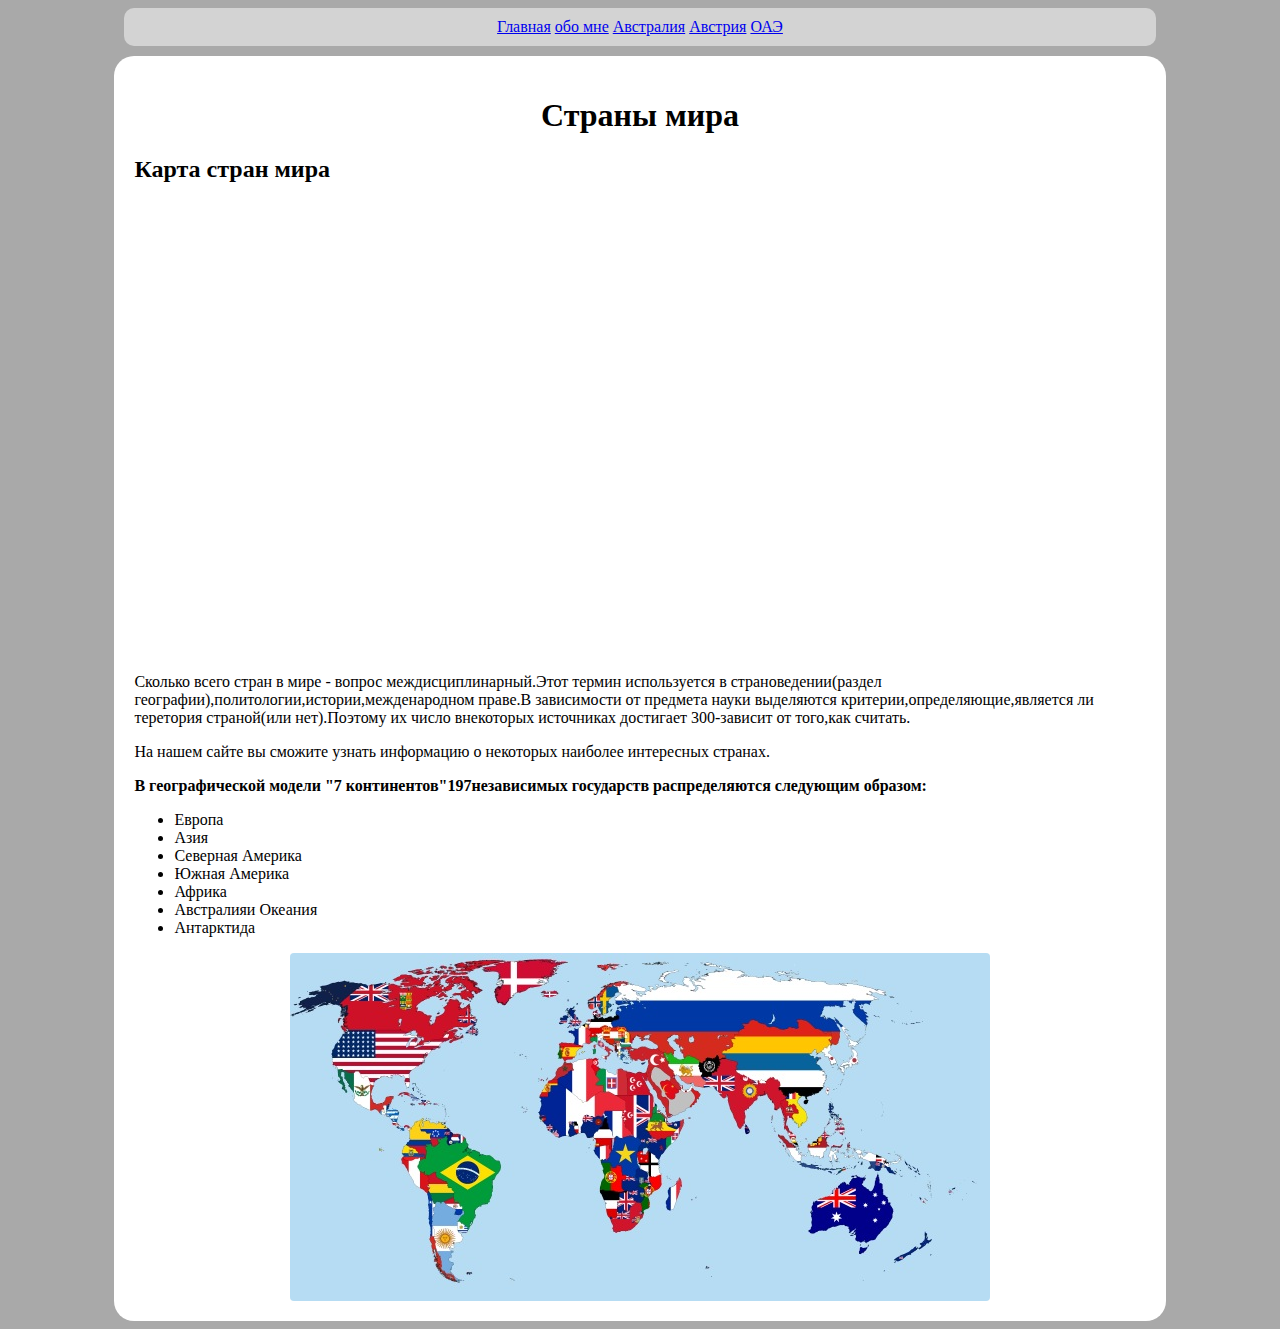
==== index.html @ 2918a02f "lkgjumjkhgftxc klvgfdsdfgtbjfhjin" ====
<!DOCTYPE html>
<html lang="ru">
<head>
    <meta charset="UTF-8">
    <meta name="viewport" content="width=device-width, initial-scale=1.0">
    <title>Страны мира</title>
    <link rel="stylesheet" href="style.css">
    <link rel="stylesheet" href="style2.css">
</head>
<body>
    <header>
        <nav>
            <a href="index.html">Главная</a>
            <a href="about.html">обо мне</a>
            <a href="australia.html">Австралия</a>
            <a href="awstria.html">Австрия</a>
            <a href="oar.html">ОАЭ</a>
        </nav>
    </header>
    <main>
    <h1>Страны мира</h1>
    <h2>Карта стран мира</h2>
    <iframe src="https://www.google.com/maps/embed?pb=!1m14!1m12!1m3!1d47689766.48207565!2d81.85000560735119!3d43.15172946160398!2m3!1f0!2f0!3f0!3m2!1i1024!2i768!4f13.1!5e0!3m2!1sru!2sru!4v1709968126927!5m2!1sru!2sru" width="600" height="450" style="border:0;" allowfullscreen="" loading="lazy" referrerpolicy="no-referrer-when-downgrade"></iframe>
    <p>Сколько всего стран в мире - вопрос междисциплинарный.Этот термин используется в страноведении(раздел географии),политологии,истории,межденародном праве.В зависимости от предмета науки выделяются критерии,определяющие,является ли теретория страной(или нет).Поэтому их число внекоторых источниках достигает 300-зависит от того,как считать.</p>
    <p>На нашем сайте вы сможите узнать информацию о некоторых наиболее интересных странах. </p>
    <p><b>В географической модели "7 континентов"197независимых государств распределяются следующим образом:</b></p>
    <ul>
        <li>Европа</li>
        <li>Азия</li>
        <li>Северная Америка</li>
        <li>Южная Америка</li>
        <li>Африка</li>
        <li>Австралияи Океания</li>
        <li>Антарктида</li>
    </ul>
    <img src="img/countries.jpg" alt="">
</main>
</body>
</html>
---- style.css ----
body{
    background: darkgray;
}

header{
    background: lightgray;
    padding: 10px;
    color: white;
    border-radius: 10px;
    text-align: center;
    margin-left: auto;
    margin-right: auto;
    width: 80%;
}

main{
    
    margin-top: 10px;
    margin-left: auto;
    margin-right: auto;
    width: 80%;
}
nav a:hover{
    background-color: darkorchid;
color: blue;
}
main h1{
    text-align: center;
}
main img{
display: block;
margin-left:  auto;
margin-right:  auto;
border-radius: 4px;
max: width 90px;

}
iframe{
width:100% ;
}
table{
border-collapse: collapse;
width: 100%;
}
td,th{
border: 1px solid #848484;
padding: 4px;
}
tr:nth-child(even){
    background: color #f2f2f2;;
}
tr:hover{
    background-color: #c9c8c8;
}
th{

    padding: 8px;
    padding-bottom: 8px;
text-align: left;
background-color: #0096ff;
color: white;
}
.gallery{
    display: inline-block;
}
.gallery_item{
margin: 5px;
border: 3px solid #333;
border-radius: 5px;
float: left;
width: 240px;
background: #333;
padding: 5px;
}
.gallery_item:hover{
    border: 3px solid #0096ff;
transform: scale(1.3);
}
.gallery_item img{
width: 100%;
margin-top: 5px;
height: auto;
border-radius: 7px;
}
.gallery_item .desc{
padding: 15px;
text-align: center;
color: #0096ff;
}
.card{
margin: 5px;
padding: 10px;
background: #dff3db;
border-radius: 20px;
}
.row{
display: flex;
}
.gallery{
display: flex;
flex-direction: column;
justify-content: center;

}
.w25{
    width: 50%;
}
.w35{
    width: 50%;
}
---- style2.css ----
main{
    padding: 20px;
    border-radius: 20px;
    background: #fff;
}
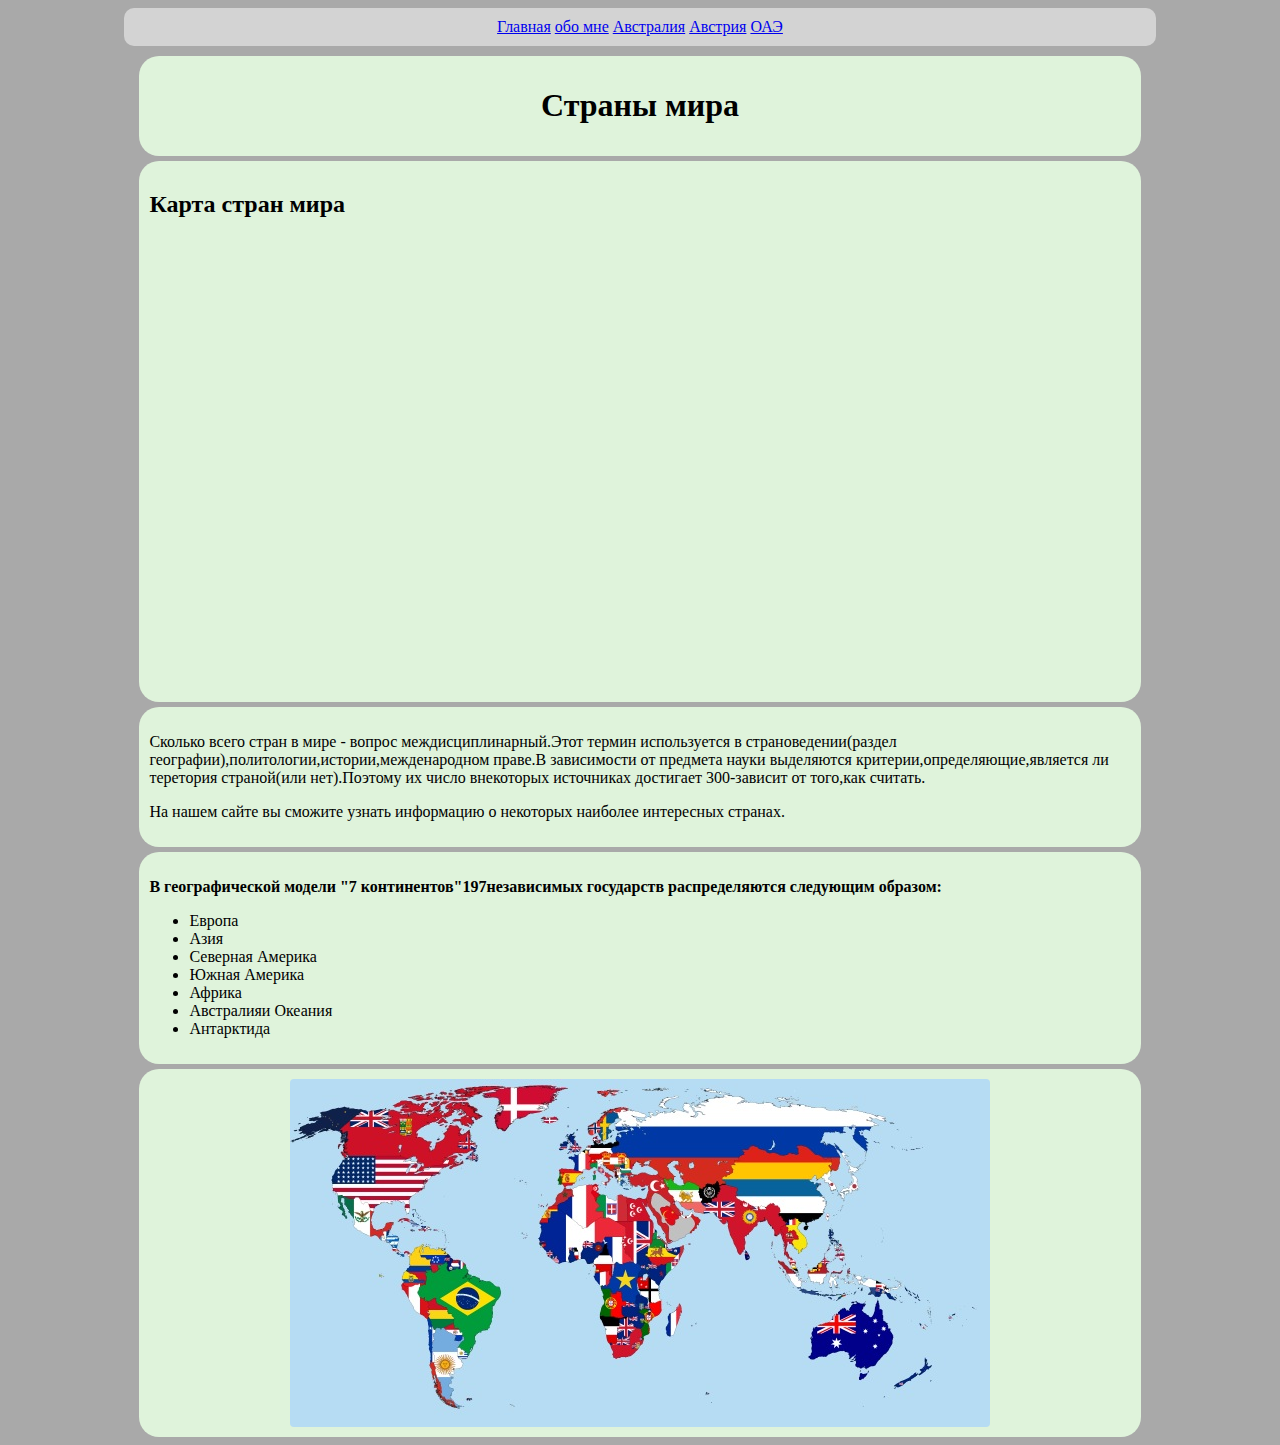
==== commit a5132a2e: "cghj," ====
--- a/index.html
+++ b/index.html
@@ -5,7 +5,6 @@
     <meta name="viewport" content="width=device-width, initial-scale=1.0">
     <title>Страны мира</title>
     <link rel="stylesheet" href="style.css">
-    <link rel="stylesheet" href="style2.css">
 </head>
 <body>
     <header>
@@ -18,11 +17,18 @@
         </nav>
     </header>
     <main>
+        <div class="card">
     <h1>Страны мира</h1>
+    </div>
+    <div class="card">
     <h2>Карта стран мира</h2>
     <iframe src="https://www.google.com/maps/embed?pb=!1m14!1m12!1m3!1d47689766.48207565!2d81.85000560735119!3d43.15172946160398!2m3!1f0!2f0!3f0!3m2!1i1024!2i768!4f13.1!5e0!3m2!1sru!2sru!4v1709968126927!5m2!1sru!2sru" width="600" height="450" style="border:0;" allowfullscreen="" loading="lazy" referrerpolicy="no-referrer-when-downgrade"></iframe>
+    </div>
+    <div class="card">
     <p>Сколько всего стран в мире - вопрос междисциплинарный.Этот термин используется в страноведении(раздел географии),политологии,истории,межденародном праве.В зависимости от предмета науки выделяются критерии,определяющие,является ли теретория страной(или нет).Поэтому их число внекоторых источниках достигает 300-зависит от того,как считать.</p>
     <p>На нашем сайте вы сможите узнать информацию о некоторых наиболее интересных странах. </p>
+    </div>
+    <div class="card">
     <p><b>В географической модели "7 континентов"197независимых государств распределяются следующим образом:</b></p>
     <ul>
         <li>Европа</li>
@@ -33,7 +39,10 @@
         <li>Австралияи Океания</li>
         <li>Антарктида</li>
     </ul>
+    </div>
+    <div class="card">
     <img src="img/countries.jpg" alt="">
+    </div>
 </main>
 </body>
 </html>--- a/style.css
+++ b/style.css
@@ -105,7 +105,5 @@
 .w25{
     width: 50%;
 }
-.w35{
-    width: 50%;
-}
 
+
